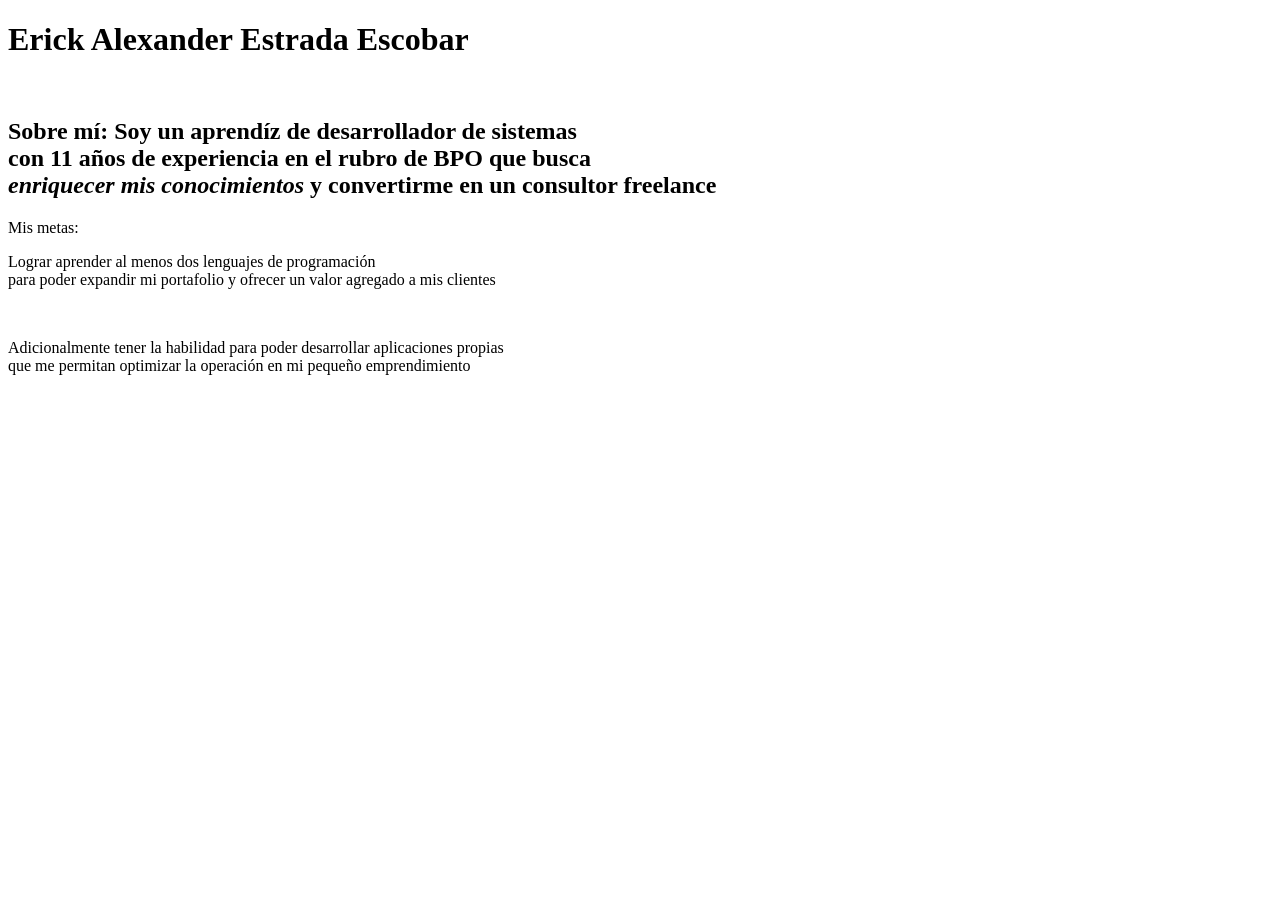
==== Index.html @ 11de2ab5 "Crea página de presentación" ====
<!DOCTYPE html>
<html lang="es">
<head>
    <meta charset="UTF-8">
    <meta name="viewport" content="width=device-width, initial-scale=1.0">
    <title>Erick Alexander Estrada Escobar</title>
</head>
<body>
    <!--Acá inicia el ejercicio con mi nombre como Encabezado-->
    <h1> Erick Alexander Estrada Escobar</h1> <br>

    <!--Esta es la segunda parte acerca de mis metas con el curso-->
    <h2> Sobre mí: Soy un aprendíz de <strong>desarrollador de sistemas <br>
</strong> con 11 años de experiencia en el rubro de BPO que busca <br>
        <em>enriquecer mis conocimientos</em> y convertirme en un consultor freelance <br>

    </h2> Mis metas: <p>Lograr aprender al menos dos lenguajes de programación <br>
    para poder expandir mi portafolio y ofrecer un valor agregado a mis clientes</p> <br>

    <p>Adicionalmente tener la habilidad para poder desarrollar aplicaciones propias <br>
       que me permitan optimizar la operación en mi pequeño emprendimiento</p>
</body>
</html>
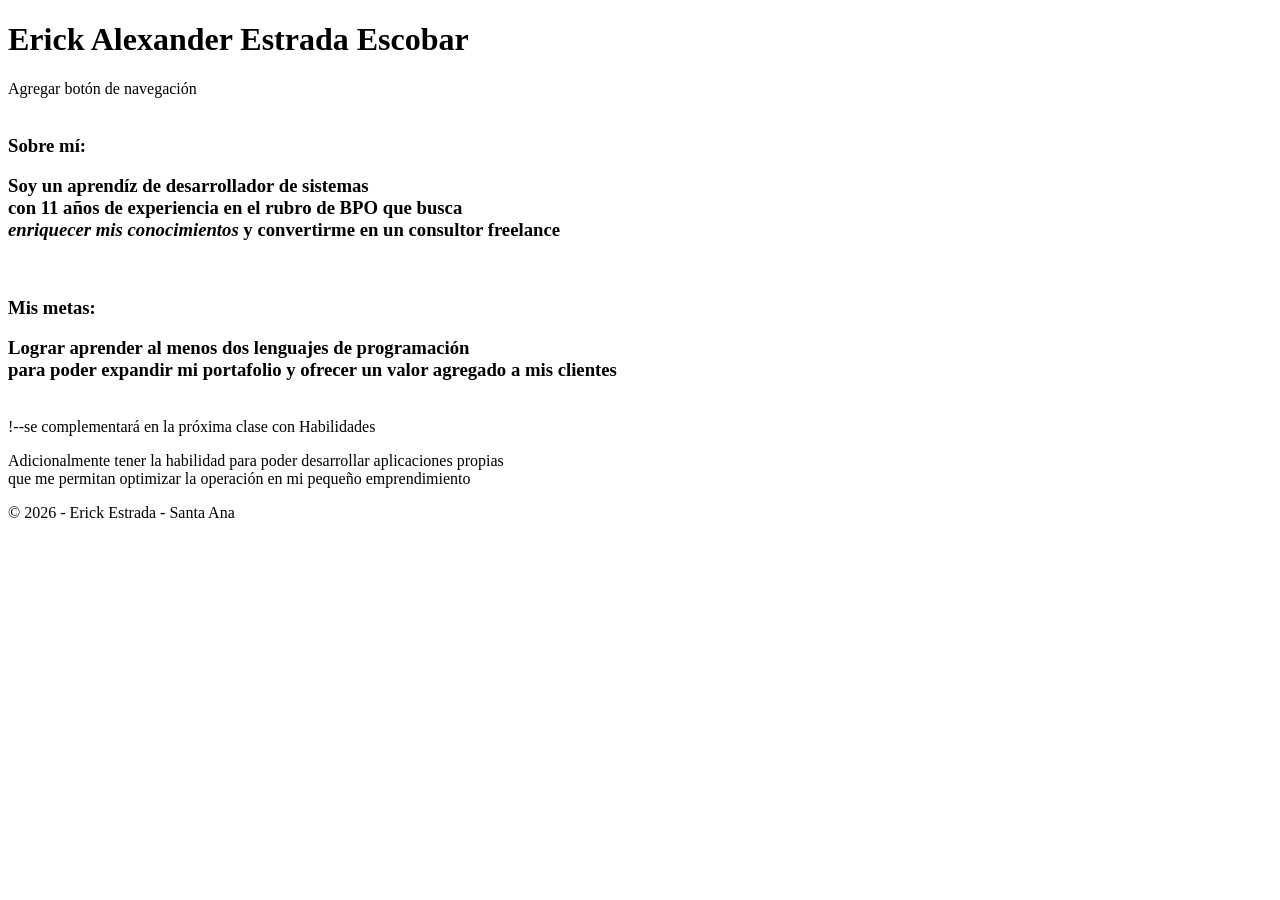
==== commit 70f95cc6: "Aplica estructura semántica" ====
--- a/Index.html
+++ b/Index.html
@@ -1,23 +1,54 @@
 <!DOCTYPE html>
 <html lang="es">
+
 <head>
     <meta charset="UTF-8">
     <meta name="viewport" content="width=device-width, initial-scale=1.0">
     <title>Erick Alexander Estrada Escobar</title>
 </head>
+
 <body>
-    <!--Acá inicia el ejercicio con mi nombre como Encabezado-->
-    <h1> Erick Alexander Estrada Escobar</h1> <br>
+    <header>
+        <!--Acá inicia el ejercicio con mi nombre como Encabezado-->
+        <h1> Erick Alexander Estrada Escobar</h1>
+        <nav> Agregar botón de navegación </nav>
+    </header>
+    <br>
 
     <!--Esta es la segunda parte acerca de mis metas con el curso-->
-    <h2> Sobre mí: Soy un aprendíz de <strong>desarrollador de sistemas <br>
-</strong> con 11 años de experiencia en el rubro de BPO que busca <br>
-        <em>enriquecer mis conocimientos</em> y convertirme en un consultor freelance <br>
+    <main>
+        <article>
+            <section id="sobre mi">
+                <h3>Sobre mí: <p>Soy un aprendíz de <strong>desarrollador de sistemas <br>
+                    </strong> con 11 años de experiencia en el rubro de BPO que busca <br>
+                    <em>enriquecer mis conocimientos</em> y convertirme en un consultor freelance</p>
+                </h3>
+        </article>
 
-    </h2> Mis metas: <p>Lograr aprender al menos dos lenguajes de programación <br>
-    para poder expandir mi portafolio y ofrecer un valor agregado a mis clientes</p> <br>
+        <article>
+            </section>
+            <br>
+            <section id="mis metas"
 
+                > <h3>Mis metas: <p>Lograr aprender al menos dos lenguajes de programación <br>
+                        para poder expandir mi portafolio y ofrecer un valor agregado a mis clientes</p>
+                </h3>
+            </section>
+        </article>
+        <br>
+
+        <section id="Habilidades"> !--se complementará en la próxima clase con Habilidades
+        </section>
+
+
+
+    </main>
     <p>Adicionalmente tener la habilidad para poder desarrollar aplicaciones propias <br>
-       que me permitan optimizar la operación en mi pequeño emprendimiento</p>
+        que me permitan optimizar la operación en mi pequeño emprendimiento</p>
 </body>
+
+<footer>
+    &copy; 2026 - Erick Estrada - Santa Ana
+</footer>
+
 </html>
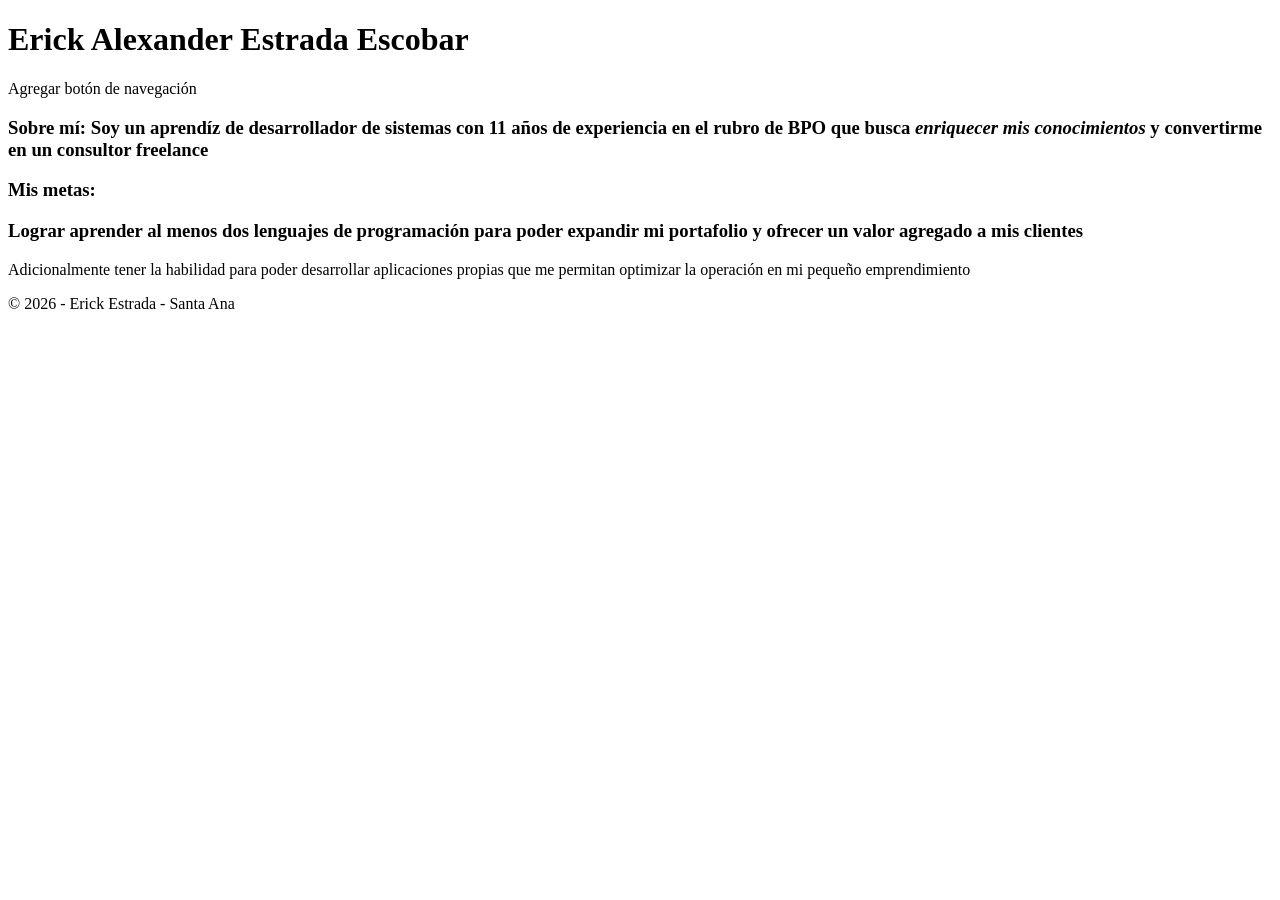
==== commit c3225116: "Aplicando correcciones de ia" ====
--- a/Index.html
+++ b/Index.html
@@ -13,42 +13,41 @@
         <h1> Erick Alexander Estrada Escobar</h1>
         <nav> Agregar botón de navegación </nav>
     </header>
-    <br>
+
 
     <!--Esta es la segunda parte acerca de mis metas con el curso-->
     <main>
         <article>
-            <section id="sobre mi">
-                <h3>Sobre mí: <p>Soy un aprendíz de <strong>desarrollador de sistemas <br>
-                    </strong> con 11 años de experiencia en el rubro de BPO que busca <br>
-                    <em>enriquecer mis conocimientos</em> y convertirme en un consultor freelance</p>
+            <section id="sobre-mi">
+                <h3>Sobre mí: Soy un aprendíz de <strong>desarrollador de sistemas
+                    </strong> con 11 años de experiencia en el rubro de BPO que busca
+                    <em>enriquecer mis conocimientos</em> y convertirme en un consultor freelance
                 </h3>
         </article>
 
         <article>
             </section>
-            <br>
-            <section id="mis metas"
 
-                > <h3>Mis metas: <p>Lograr aprender al menos dos lenguajes de programación <br>
+            <section id="mis-metas">
+                <h3>Mis metas: <p>Lograr aprender al menos dos lenguajes de programación
                         para poder expandir mi portafolio y ofrecer un valor agregado a mis clientes</p>
                 </h3>
             </section>
         </article>
-        <br>
 
-        <section id="Habilidades"> !--se complementará en la próxima clase con Habilidades
+
+        <section id="Habilidades"> <!--se complementará en la próxima clase con Habilidades -->
         </section>
 
 
 
     </main>
-    <p>Adicionalmente tener la habilidad para poder desarrollar aplicaciones propias <br>
+    <p>Adicionalmente tener la habilidad para poder desarrollar aplicaciones propias
         que me permitan optimizar la operación en mi pequeño emprendimiento</p>
+    <footer>
+        &copy; 2026 - Erick Estrada - Santa Ana
+    </footer>
+
 </body>
 
-<footer>
-    &copy; 2026 - Erick Estrada - Santa Ana
-</footer>
-
 </html>
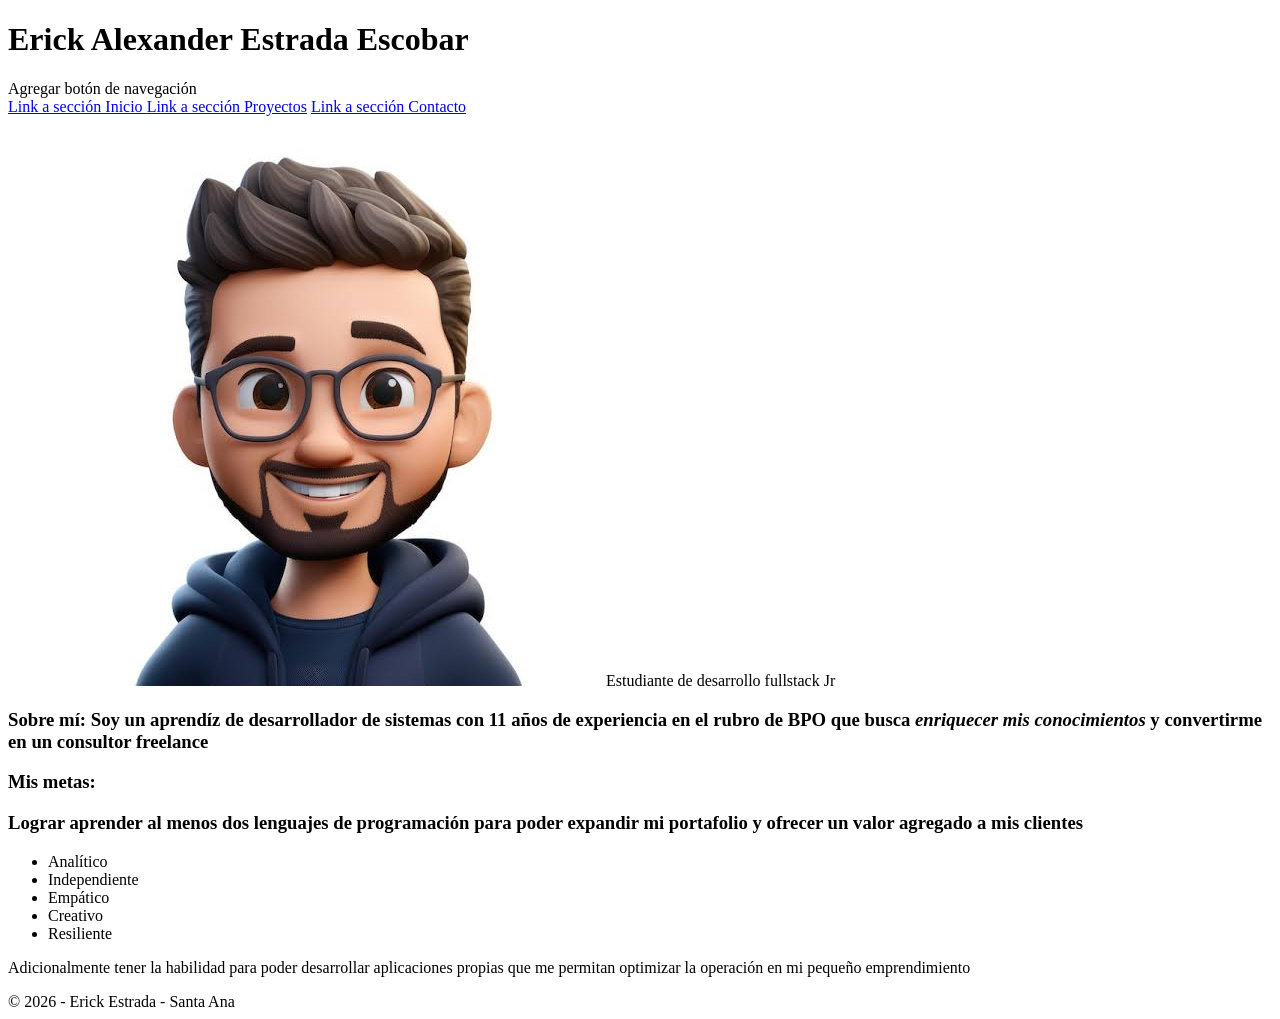
==== commit 22e0a4d7: "Agrega páginas de proyectos y contacto con navegación" ====
--- a/Index.html
+++ b/Index.html
@@ -14,11 +14,22 @@
         <nav> Agregar botón de navegación </nav>
     </header>
 
-
+<nav>
+    <a href="Index.html"> Link a sección Inicio </a>
+    <a href="proyectos.html"> Link a sección Proyectos</a>
+    <a href="contacto.html"> Link a sección Contacto</a>
+</nav>
     <!--Esta es la segunda parte acerca de mis metas con el curso-->
     <main>
         <article>
             <section id="sobre-mi">
+                <figure> 
+                    <img src="img/perfil.jpg.jpg"
+                    alt="Foto de mi avatar"
+
+                    <figcaption> Estudiante de desarrollo fullstack Jr</figcaption>
+                </figure>
+
                 <h3>Sobre mí: Soy un aprendíz de <strong>desarrollador de sistemas
                     </strong> con 11 años de experiencia en el rubro de BPO que busca
                     <em>enriquecer mis conocimientos</em> y convertirme en un consultor freelance
@@ -37,6 +48,13 @@
 
 
         <section id="Habilidades"> <!--se complementará en la próxima clase con Habilidades -->
+            <ul> 
+            <li>Analítico</li>
+            <li>Independiente</li>
+            <li>Empático</li>
+            <li>Creativo</li>
+            <li>Resiliente</li>
+            </ul>
         </section>
 
 
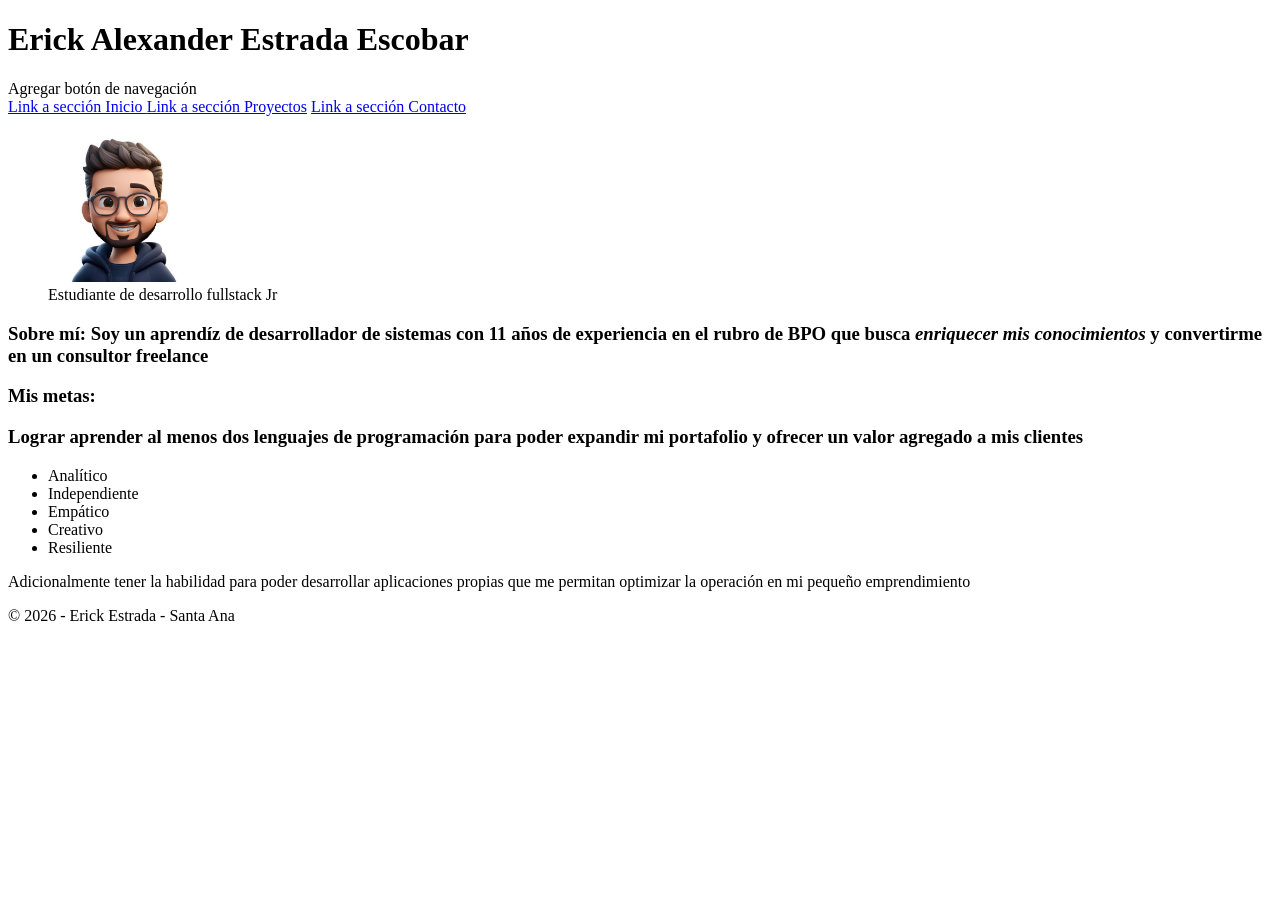
==== commit 64ac5cef: "aplicar actualizaciones en portafolio" ====
--- a/Index.html
+++ b/Index.html
@@ -24,9 +24,10 @@
         <article>
             <section id="sobre-mi">
                 <figure> 
-                    <img src="img/perfil.jpg.jpg"
-                    alt="Foto de mi avatar"
+                    <img src="img/perfil.jpg.jpg" width="150" height="150"
+                    alt="Foto de mi avatar">
 
+                    <br/>
                     <figcaption> Estudiante de desarrollo fullstack Jr</figcaption>
                 </figure>
 
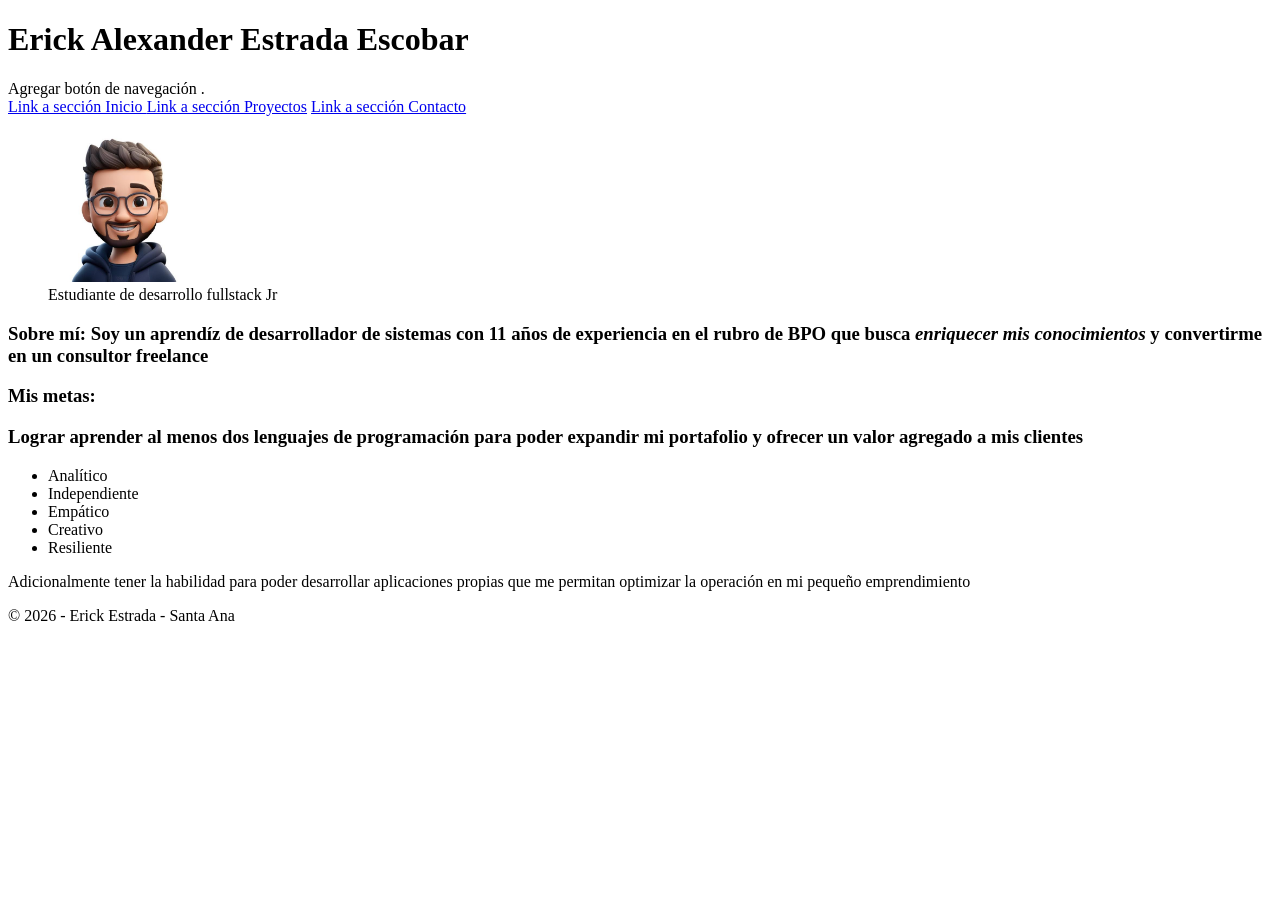
==== commit b9f8c617: "update" ====
--- a/Index.html
+++ b/Index.html
@@ -11,7 +11,7 @@
     <header>
         <!--Acá inicia el ejercicio con mi nombre como Encabezado-->
         <h1> Erick Alexander Estrada Escobar</h1>
-        <nav> Agregar botón de navegación </nav>
+        <nav> Agregar botón de navegación .</nav>
     </header>
 
 <nav>
